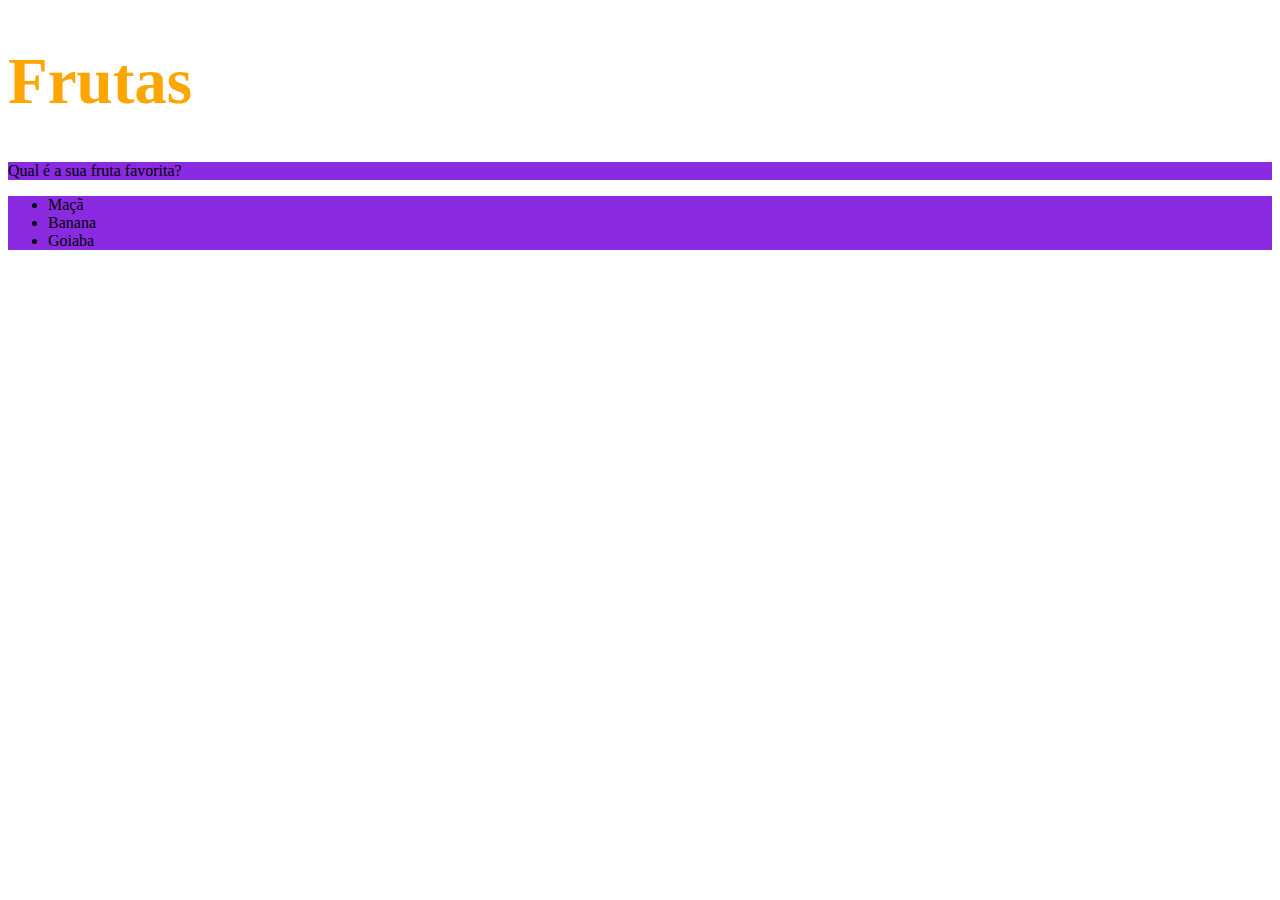
==== Fundamentos/Seção-2-Introdução-à-HTLM-e-CSS/dia-2-primeiros-passos-em-CSS/index.html @ 9a0aefb4 "Começando o exercicio" ====
<!DOCTYPE html>
<html lang="pt-br">
  <head>
    <meta charset="UTF-8">
    <title>HTML</title>
    <style>
     h1 {
        font-size: 65px;;
        color: orange;
     }  
    
    ul {
        background-color: aqua;
    }

    .list-style {
        background-color: blueviolet;
    }

    
    </style>
  </head>
  <body>
    <h1>Frutas</h1>
    <p class="list-style">
        Qual é a sua fruta favorita?</p>
    <ul class="list-style">
      <li >Maçã</li>
      <li>Banana</li>
      <li>Goiaba</li>
    </ul>
  </body>
</html>
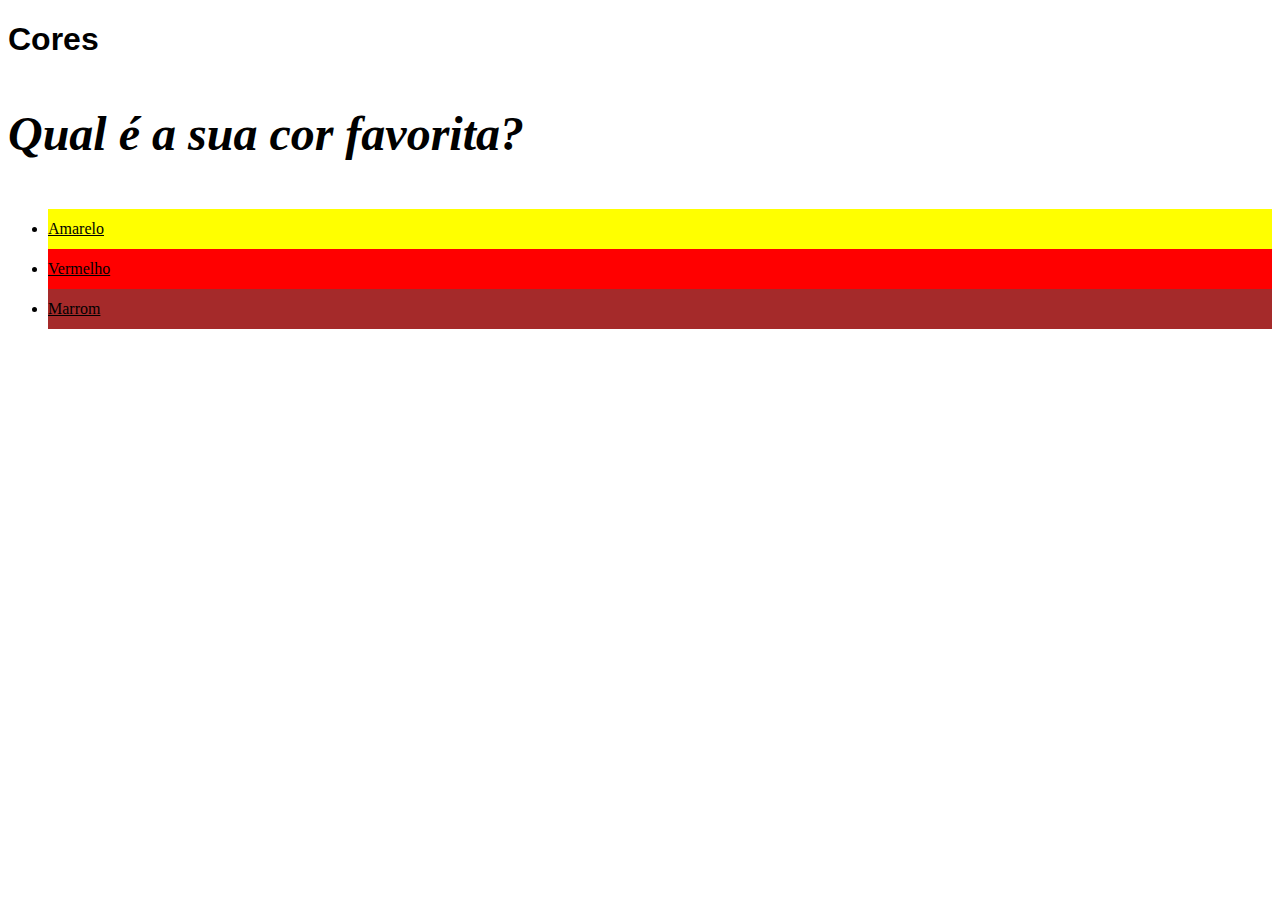
==== commit 49e3517a: "Propriedades de texto" ====
--- a/Fundamentos/Seção-2-Introdução-à-HTLM-e-CSS/dia-2-primeiros-passos-em-CSS/index.html
+++ b/Fundamentos/Seção-2-Introdução-à-HTLM-e-CSS/dia-2-primeiros-passos-em-CSS/index.html
@@ -4,30 +4,48 @@
     <meta charset="UTF-8">
     <title>HTML</title>
     <style>
-     h1 {
-        font-size: 65px;;
-        color: orange;
-     }  
-    
-    ul {
-        background-color: aqua;
-    }
+        h1 {
+            font-family: sans-serif;
+        }
 
-    .list-style {
-        background-color: blueviolet;
-    }
+        p {
+            font-weight: 600;
+            font-size: 3em;
+            font-style: italic;
+        }
 
-    
+        body {
+            font-size: 16px;
+        }
+
+        ul {
+            line-height: 40px;
+            text-align: left;
+            text-decoration: underline;
+        }
+
+        #amarelo {
+            background-color: yellow;
+        }
+
+        #vermelho {
+            background-color: red;
+        }
+
+        #marrom {
+            background-color: brown;
+        }
+
+
     </style>
   </head>
   <body>
-    <h1>Frutas</h1>
-    <p class="list-style">
-        Qual é a sua fruta favorita?</p>
-    <ul class="list-style">
-      <li >Maçã</li>
-      <li>Banana</li>
-      <li>Goiaba</li>
+    <h1>Cores</h1>
+    <p>Qual é a sua cor favorita?</p>
+    <ul>
+      <li id="amarelo">Amarelo</li>
+      <li id="vermelho">Vermelho</li>
+      <li id="marrom">Marrom</li>
     </ul>
   </body>
 </html>